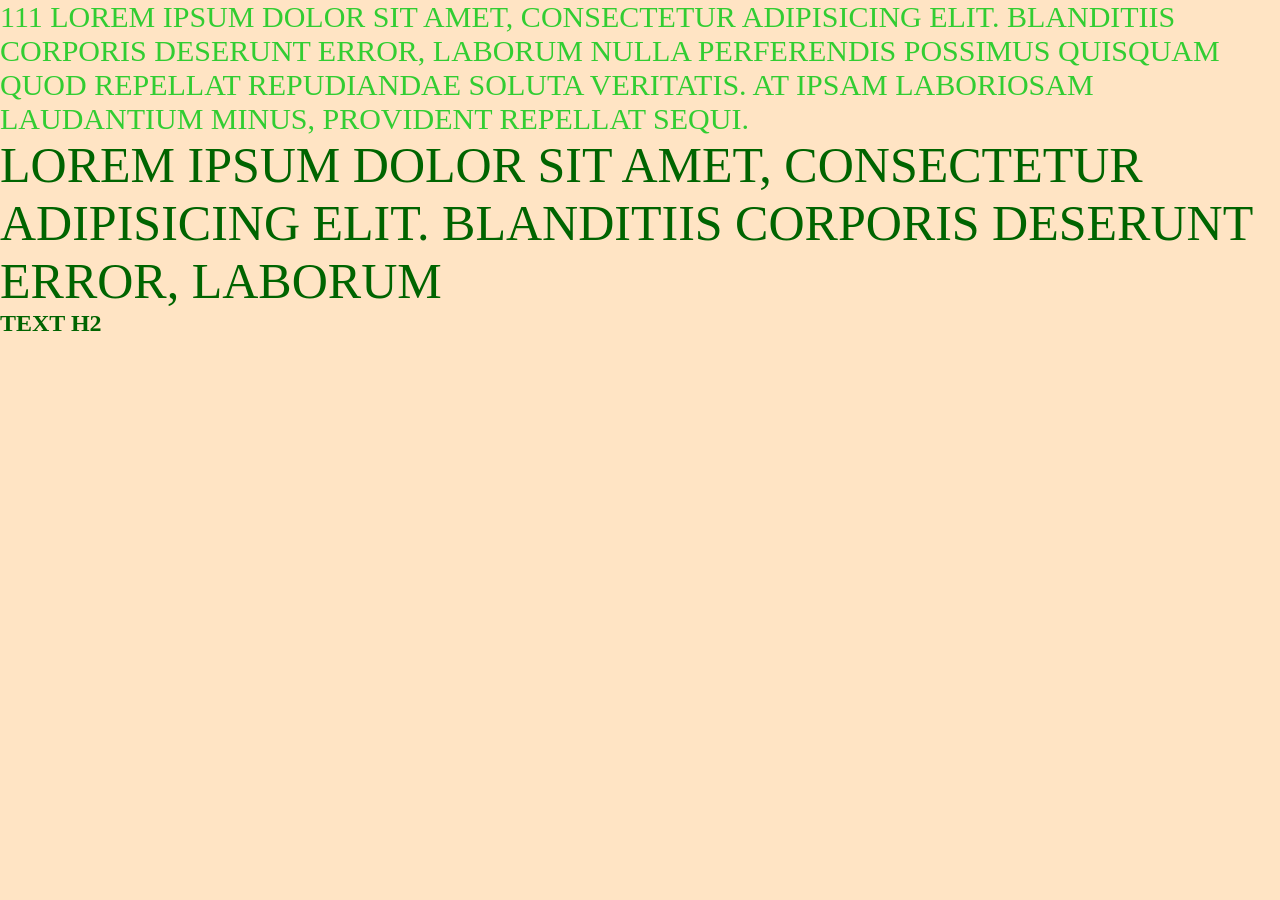
==== Project/src/index_Size.html @ 95e5a2f3 "Selector" ====
<!DOCTYPE html>
<html lang="en">
<head>
    <meta charset="UTF-8">
    <meta name="viewport" content="width=device-width, initial-scale=1.0">
    <link rel="stylesheet" href="../css/style_Selector.css">
    <title>Selector</title>
</head>
<body>
<div class="contaner">
    <p id="p1">111 Lorem ipsum dolor sit amet, consectetur adipisicing elit.
        Blanditiis corporis deserunt error,
        laborum nulla perferendis possimus quisquam quod repellat repudiandae soluta veritatis.
        At ipsam laboriosam laudantium minus, provident repellat sequi.</p>

    <p class="Big Green">
        Lorem ipsum dolor sit amet, consectetur adipisicing elit. Blanditiis corporis deserunt error,
        laborum
    </p>

    <h2 class="Green">Text H2</h2>
</div>

</body>
</html>
---- Project/css/style_Selector.css ----
body {
    background-color: bisque;
}

* {
    box-sizing: border-box;
    margin: 0;
}
.Green{
    color: darkgreen;
}
#p1 {
    font-size: 30px;
}
.Big {
    font-size: 50px;
}
.contaner{
    text-transform: uppercase;
    color: limegreen;
}
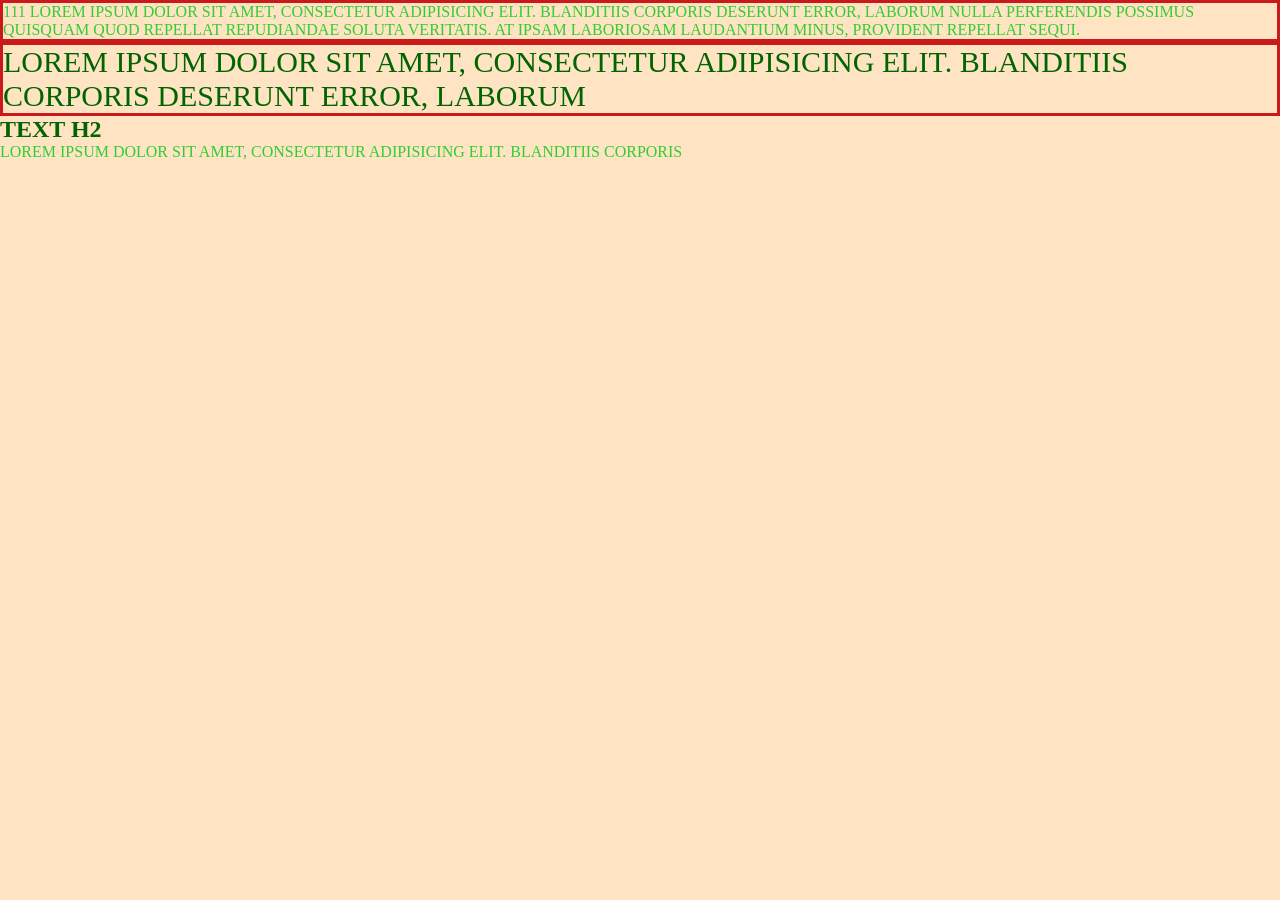
==== commit 040cde9f: "Selector" ====
--- a/Project/src/index_Size.html
+++ b/Project/src/index_Size.html
@@ -19,6 +19,11 @@
     </p>
 
     <h2 class="Green">Text H2</h2>
+    <div>
+        <p>Lorem ipsum dolor sit amet, consectetur adipisicing elit.
+            Blanditiis corporis
+        </p>
+    </div>
 </div>
 
 </body>
--- a/Project/css/style_Selector.css
+++ b/Project/css/style_Selector.css
@@ -9,7 +9,7 @@
 .Green{
     color: darkgreen;
 }
-#p1 {
+#p1 + p {
     font-size: 30px;
 }
 .Big {
@@ -18,4 +18,11 @@
 .contaner{
     text-transform: uppercase;
     color: limegreen;
+}
+.contaner > p {
+    border: 3px solid #c91919;
+}
+.Big.green {
+    color: #154686;
+
 }
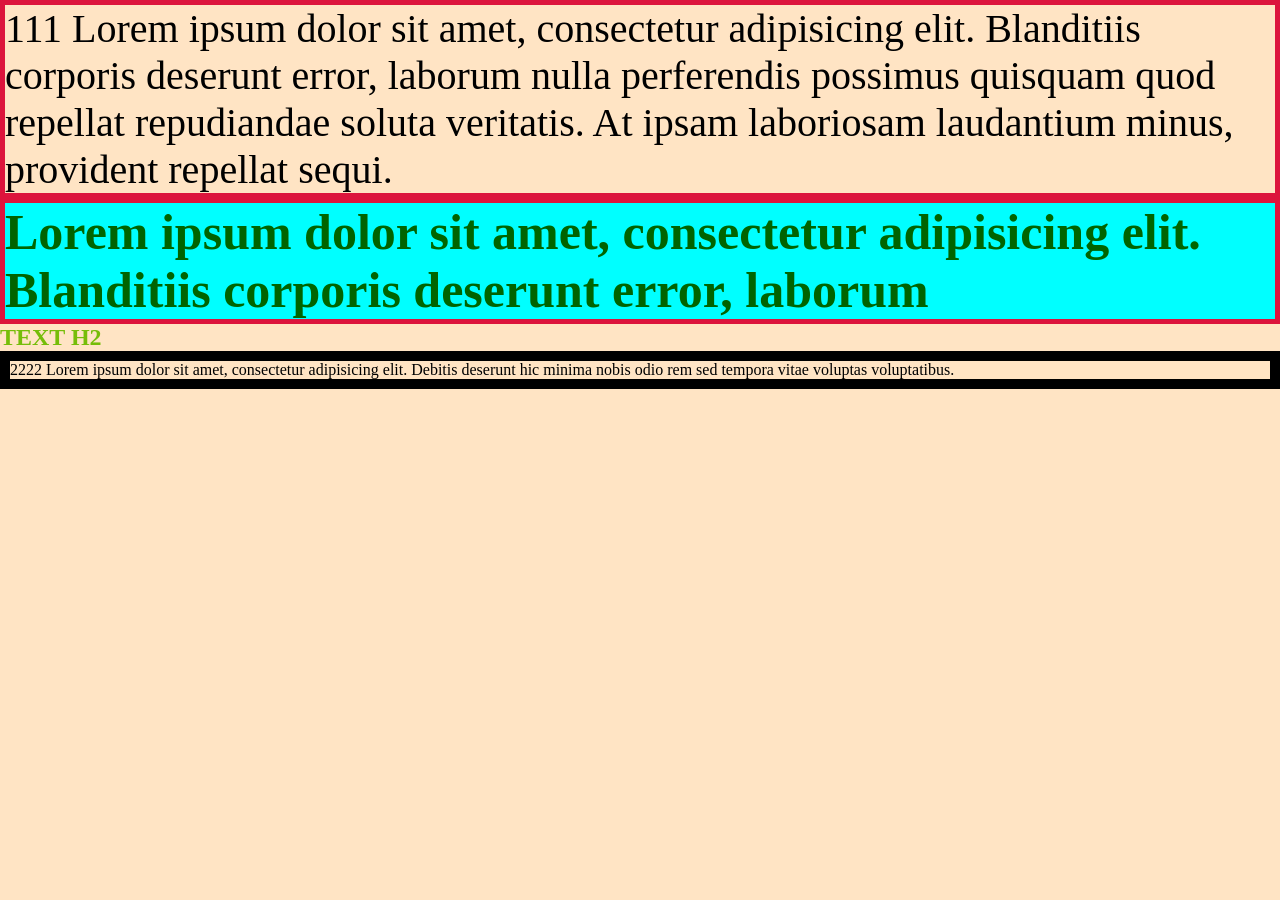
==== commit b87e9507: "full selector" ====
--- a/Project/src/index_Size.html
+++ b/Project/src/index_Size.html
@@ -7,22 +7,18 @@
     <title>Selector</title>
 </head>
 <body>
-<div class="contaner">
-    <p id="p1">111 Lorem ipsum dolor sit amet, consectetur adipisicing elit.
-        Blanditiis corporis deserunt error,
+<div class="container">
+    <p id="p1">111 Lorem ipsum dolor sit amet, consectetur adipisicing elit. Blanditiis corporis deserunt error,
         laborum nulla perferendis possimus quisquam quod repellat repudiandae soluta veritatis.
         At ipsam laboriosam laudantium minus, provident repellat sequi.</p>
-
     <p class="Big Green">
-        Lorem ipsum dolor sit amet, consectetur adipisicing elit. Blanditiis corporis deserunt error,
-        laborum
+        Lorem ipsum dolor sit amet, consectetur adipisicing elit.
+        Blanditiis corporis deserunt error, laborum
     </p>
-
     <h2 class="Green">Text H2</h2>
     <div>
-        <p>Lorem ipsum dolor sit amet, consectetur adipisicing elit.
-            Blanditiis corporis
-        </p>
+        <p>2222 Lorem ipsum dolor sit amet, consectetur adipisicing elit. Debitis deserunt hic minima nobis odio rem sed
+            tempora vitae voluptas voluptatibus.</p>
     </div>
 </div>
 
--- a/Project/css/style_Selector.css
+++ b/Project/css/style_Selector.css
@@ -6,23 +6,36 @@
     box-sizing: border-box;
     margin: 0;
 }
-.Green{
+
+.Green {
     color: darkgreen;
 }
-#p1 + p {
-    font-size: 30px;
+
+#p1 {
+    font-size: 40px;
 }
+
 .Big {
     font-size: 50px;
 }
-.contaner{
+
+.container h2 {
     text-transform: uppercase;
-    color: limegreen;
+    color: #76bd09;
 }
-.contaner > p {
-    border: 3px solid #c91919;
+
+#p1 + p {
+    font-weight: 900;
 }
-.Big.green {
-    color: #154686;
 
+.container p {
+    border: 10px solid black;
+}
+
+.container > p {
+    border: 5px solid crimson;
+}
+
+.Big.Green {
+    background-color: cyan;
 }
